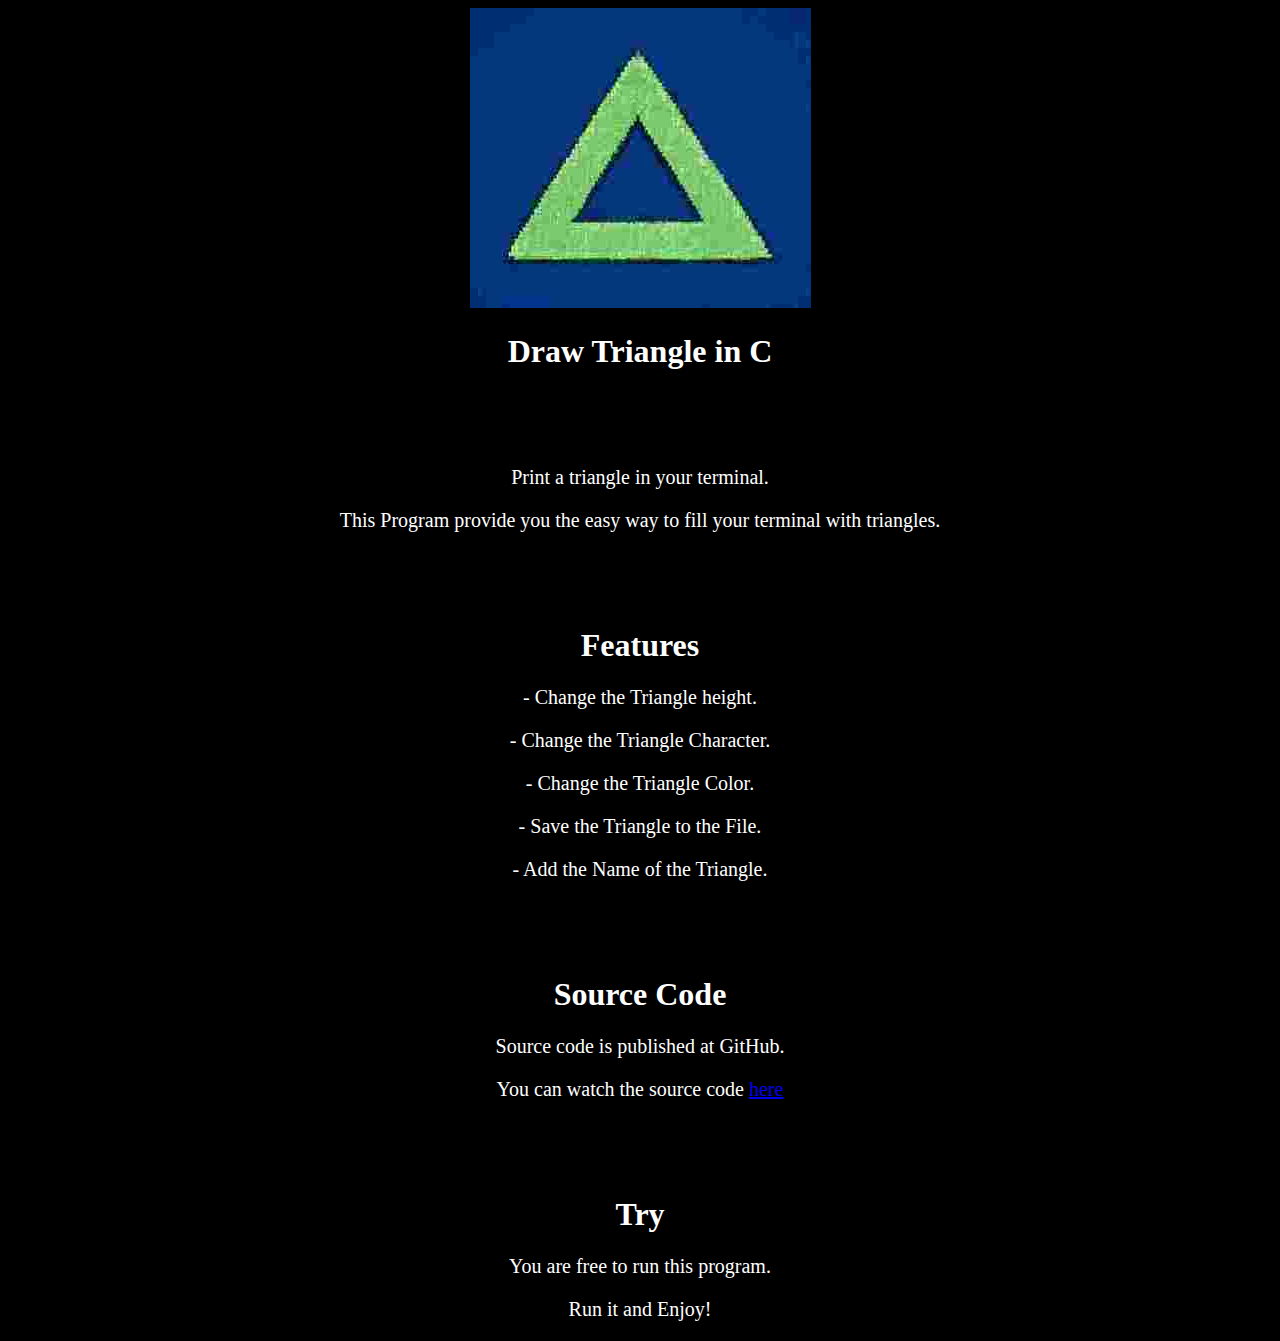
==== docs/index.html @ 276d01eb "0" ====
<!DOCTYPE html>
<html lang="en">
<head><title>Draw Triangle in C</title>
<meta charset="UTF-8">
<meta name="viewport" content="width=device-width, initial-scale=1.0">
<link rel="stylesheet" href="./styles.css"></head>
<body>
<img src="./logo.jpeg">
<br>
<h1>Draw Triangle in C</h1>
<br><br><br>
<p>Print a triangle in your terminal.</p>
<p>This Program provide you the easy way to fill your terminal with triangles.</p>
<br><br><br>
<h1>Features</h1>
<p>- Change the Triangle height.</p>
<p>- Change the Triangle Character.</p>
<p>- Change the Triangle Color.</p>
<p>- Save the Triangle to the File.</p>
<p>- Add the Name of the Triangle.</p>
<br><br><br>
<h1>Source Code</h1>
<p>Source code is published at GitHub.</p>
<p>You can watch the source code <a href="https://github.com/yonwe/Draw-Triangle/">here</a></p>
<br><br><br>
<h1>Try</h1>
<p>You are free to run this program.</p>
<p>Run it and Enjoy!</p>
</body></html>
---- docs/styles.css ----
body{
background-color:black;
color: white;
text-align:center;
}
p{
font-size:20px;
}
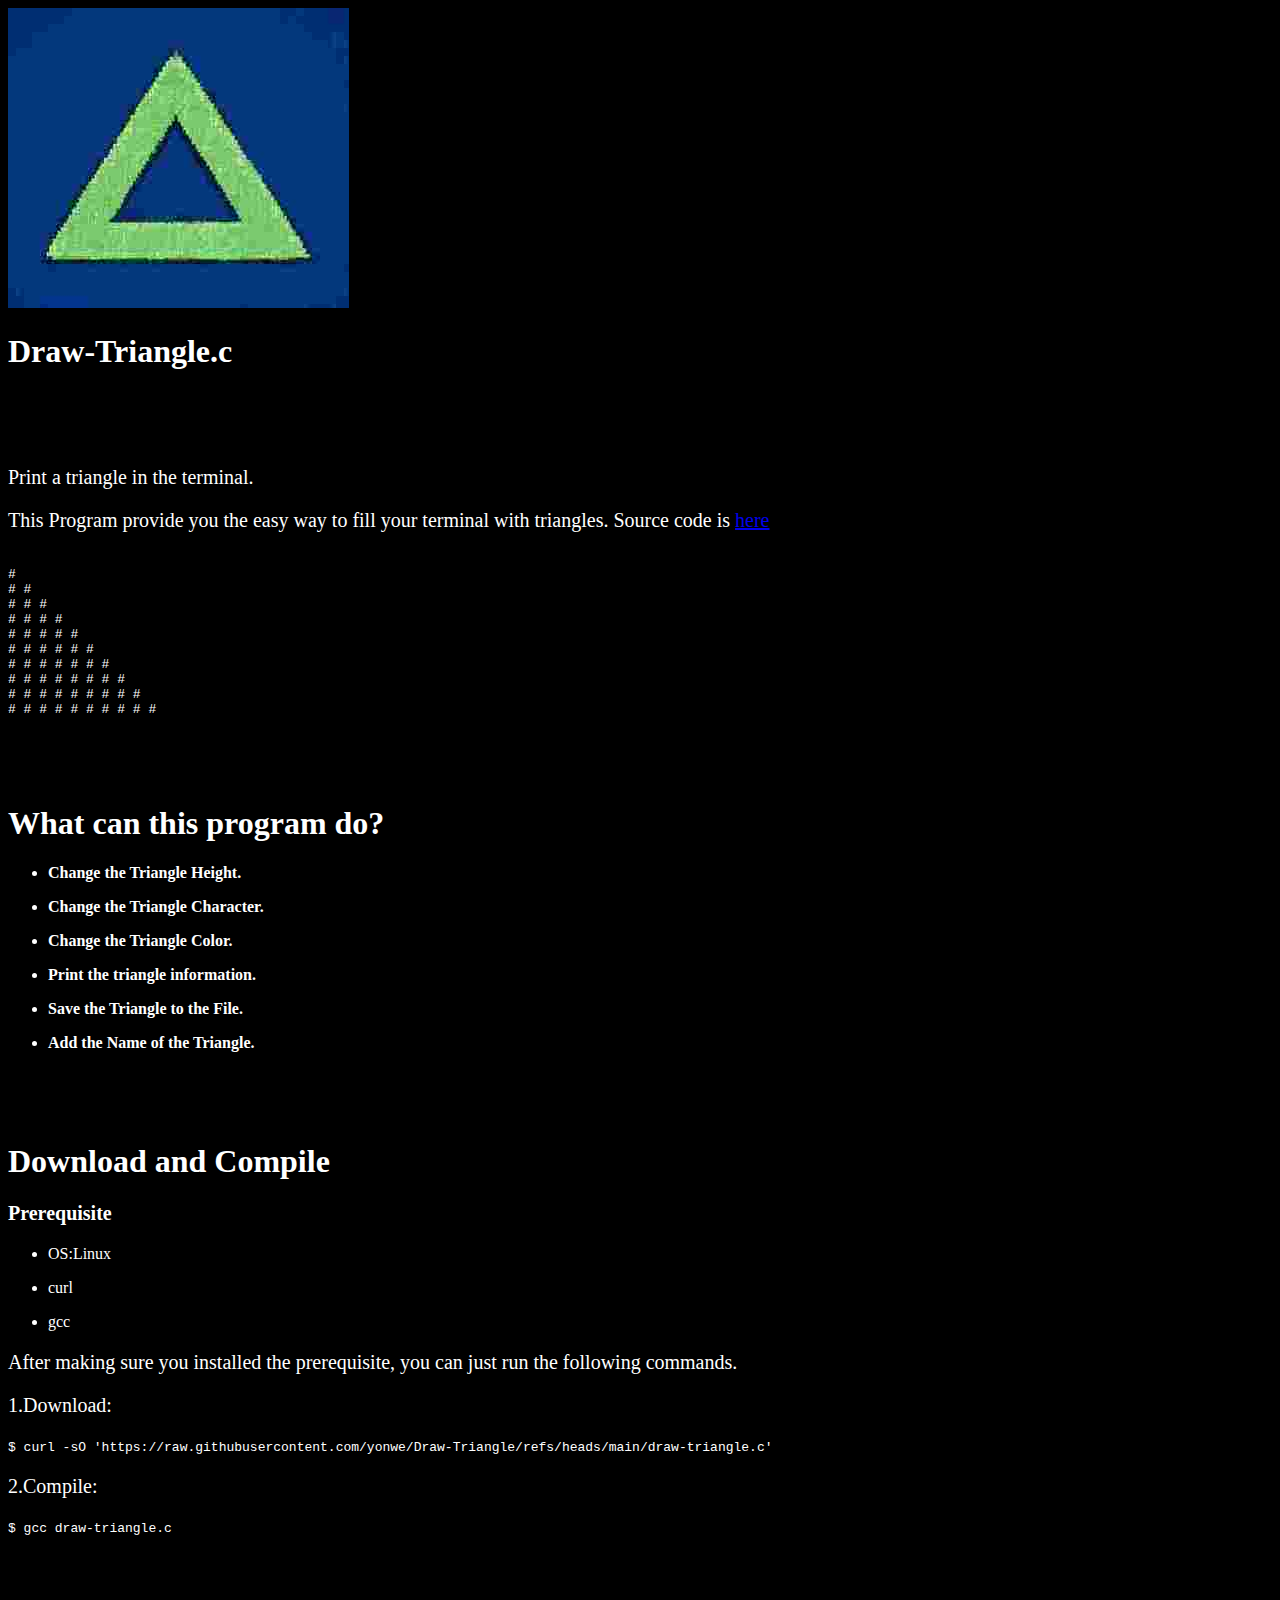
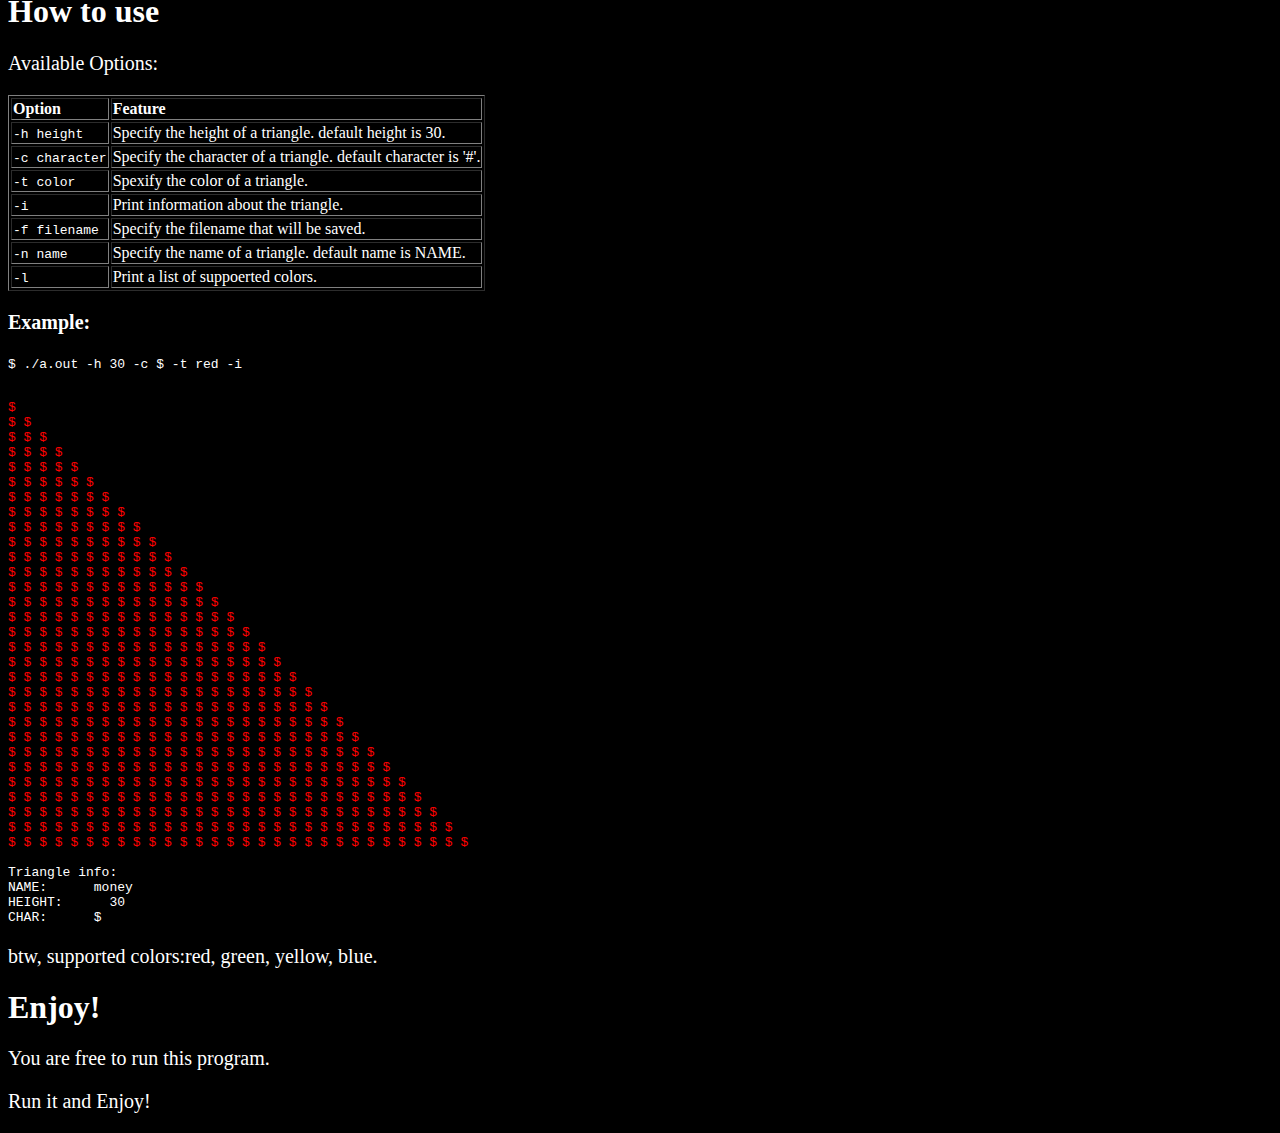
==== commit 8999ae8e: "0" ====
--- a/docs/index.html
+++ b/docs/index.html
@@ -4,26 +4,103 @@
 <meta charset="UTF-8">
 <meta name="viewport" content="width=device-width, initial-scale=1.0">
 <link rel="stylesheet" href="./styles.css"></head>
-<body>
-<img src="./logo.jpeg">
-<br>
-<h1>Draw Triangle in C</h1>
+<body><img src="./logo.jpeg">
+<h1>Draw-Triangle.c</h1>
 <br><br><br>
-<p>Print a triangle in your terminal.</p>
-<p>This Program provide you the easy way to fill your terminal with triangles.</p>
+<p>Print a triangle in the terminal.</p>
+<p>This Program provide you the easy way to fill your terminal with triangles. Source code is <a href="https://github.com/yonwe/Draw-Triangle/">here</a></p>
+<pre><code>
+#
+# #
+# # #
+# # # #
+# # # # #
+# # # # # #
+# # # # # # #
+# # # # # # # #
+# # # # # # # # #
+# # # # # # # # # #
+</code></pre>
 <br><br><br>
-<h1>Features</h1>
-<p>- Change the Triangle height.</p>
-<p>- Change the Triangle Character.</p>
-<p>- Change the Triangle Color.</p>
-<p>- Save the Triangle to the File.</p>
-<p>- Add the Name of the Triangle.</p>
+<h1>What can this program do?</h1>
+<div class="bold">
+<ul><li>Change the Triangle Height.</li></ul>
+<ul><li>Change the Triangle Character.</li></ul>
+<ul><li>Change the Triangle Color.</li></ul>
+<ul><li>Print the triangle information.</li></ul>
+<ul><li>Save the Triangle to the File.</li></ul>
+<ul><li>Add the Name of the Triangle.</li></ul></div>
 <br><br><br>
-<h1>Source Code</h1>
-<p>Source code is published at GitHub.</p>
-<p>You can watch the source code <a href="https://github.com/yonwe/Draw-Triangle/">here</a></p>
+<h1>Download and Compile</h1>
+<div class="bold"><p>Prerequisite</p></div>
+<ul><li>OS:Linux</li></ul>
+<ul><li>curl</li></ul>
+<ul><li>gcc</li></ul>
+<p>After making sure you installed the prerequisite, you can just run the following commands.</p>
+<p>1.Download:</p>
+<code>$ curl -sO 'https://raw.githubusercontent.com/yonwe/Draw-Triangle/refs/heads/main/draw-triangle.c'</code>
+<p>2.Compile:</p>
+<code>$ gcc draw-triangle.c</code>
 <br><br><br>
-<h1>Try</h1>
+<h1>How to use</h1>
+<p>Available Options:</p>
+<table border>
+<tr><td><strong>Option</strong></td><td><strong>Feature</strong></td></tr>
+<tr><td><code>-h height</code></td>
+<td>Specify the height of a triangle. default height is 30.</td></tr>
+<tr><td><code>-c character</code></td>
+<td>Specify the character of a triangle. default character is '#'.</td></tr>
+<tr><td><code>-t color</code></td>
+<td>Spexify the color of a triangle.</td></tr>
+<tr><td><code>-i</code></td>
+<td>Print information about the triangle.</td></tr>
+<tr><td><code>-f filename</code></td>
+<td>Specify the filename that will be saved.</td></tr>
+<tr><td><code>-n name</code></td>
+<td>Specify the name of a triangle. default name is NAME.</td></tr>
+<tr><td><code>-l</code></td>
+<td>Print a list of suppoerted colors.</td></tr>
+</table>
+<div class="bold"><p>Example:</p></div>
+<code>$ ./a.out -h 30 -c $ -t red -i</code>
+<pre><code><div class="red">
+$
+$ $
+$ $ $
+$ $ $ $
+$ $ $ $ $
+$ $ $ $ $ $
+$ $ $ $ $ $ $
+$ $ $ $ $ $ $ $
+$ $ $ $ $ $ $ $ $
+$ $ $ $ $ $ $ $ $ $
+$ $ $ $ $ $ $ $ $ $ $
+$ $ $ $ $ $ $ $ $ $ $ $
+$ $ $ $ $ $ $ $ $ $ $ $ $
+$ $ $ $ $ $ $ $ $ $ $ $ $ $
+$ $ $ $ $ $ $ $ $ $ $ $ $ $ $
+$ $ $ $ $ $ $ $ $ $ $ $ $ $ $ $
+$ $ $ $ $ $ $ $ $ $ $ $ $ $ $ $ $
+$ $ $ $ $ $ $ $ $ $ $ $ $ $ $ $ $ $
+$ $ $ $ $ $ $ $ $ $ $ $ $ $ $ $ $ $ $
+$ $ $ $ $ $ $ $ $ $ $ $ $ $ $ $ $ $ $ $
+$ $ $ $ $ $ $ $ $ $ $ $ $ $ $ $ $ $ $ $ $
+$ $ $ $ $ $ $ $ $ $ $ $ $ $ $ $ $ $ $ $ $ $
+$ $ $ $ $ $ $ $ $ $ $ $ $ $ $ $ $ $ $ $ $ $ $
+$ $ $ $ $ $ $ $ $ $ $ $ $ $ $ $ $ $ $ $ $ $ $ $
+$ $ $ $ $ $ $ $ $ $ $ $ $ $ $ $ $ $ $ $ $ $ $ $ $
+$ $ $ $ $ $ $ $ $ $ $ $ $ $ $ $ $ $ $ $ $ $ $ $ $ $
+$ $ $ $ $ $ $ $ $ $ $ $ $ $ $ $ $ $ $ $ $ $ $ $ $ $ $
+$ $ $ $ $ $ $ $ $ $ $ $ $ $ $ $ $ $ $ $ $ $ $ $ $ $ $ $
+$ $ $ $ $ $ $ $ $ $ $ $ $ $ $ $ $ $ $ $ $ $ $ $ $ $ $ $ $
+$ $ $ $ $ $ $ $ $ $ $ $ $ $ $ $ $ $ $ $ $ $ $ $ $ $ $ $ $ $</div>
+Triangle info:
+NAME:      money
+HEIGHT:      30
+CHAR:      $
+</code></pre>
+<p>btw, supported colors:red, green, yellow, blue.</p>
+<h1>Enjoy!</h1>
 <p>You are free to run this program.</p>
 <p>Run it and Enjoy!</p>
 </body></html>
--- a/docs/styles.css
+++ b/docs/styles.css
@@ -1,8 +1,17 @@
 body{
 background-color:black;
 color: white;
+text-align:left;
+}
+.centering{
 text-align:center;
 }
 p{
 font-size:20px;
 }
+.bold{
+font-weight:bold;
+}
+.red{
+color:red
+}
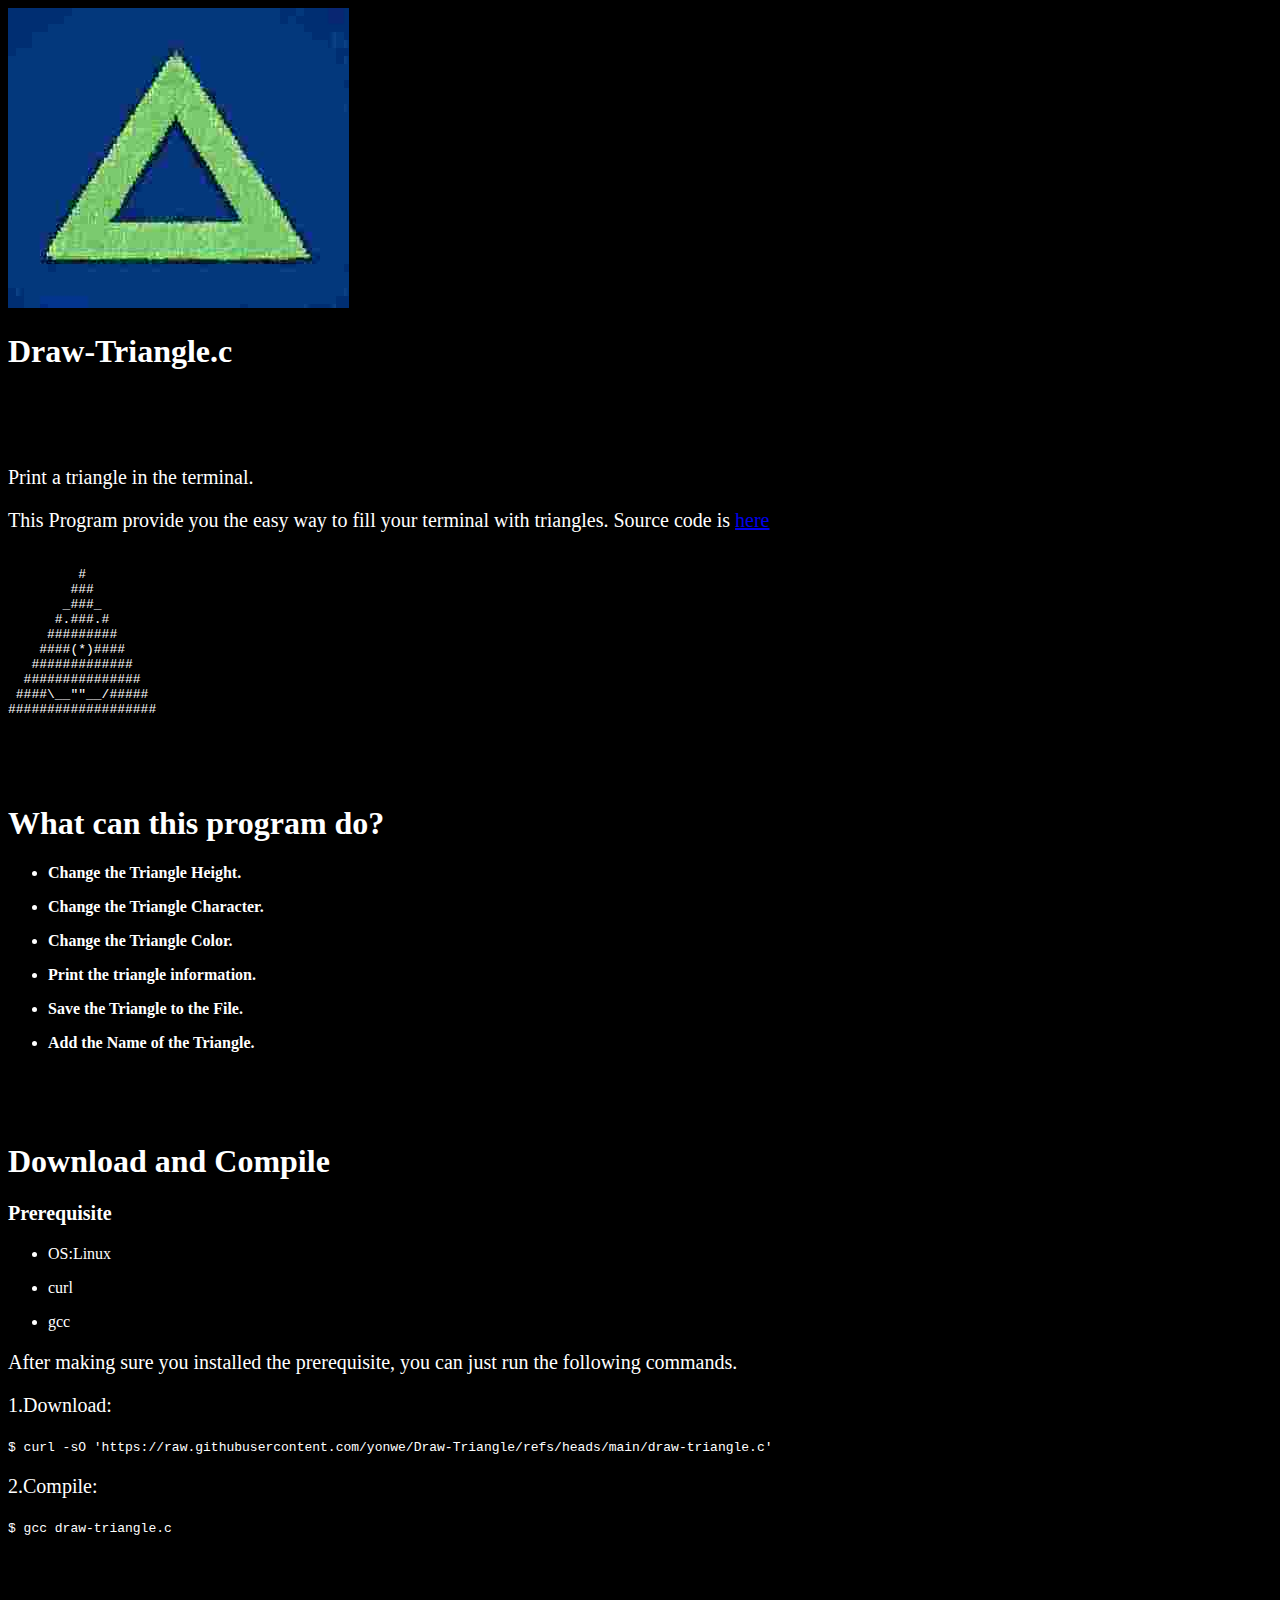
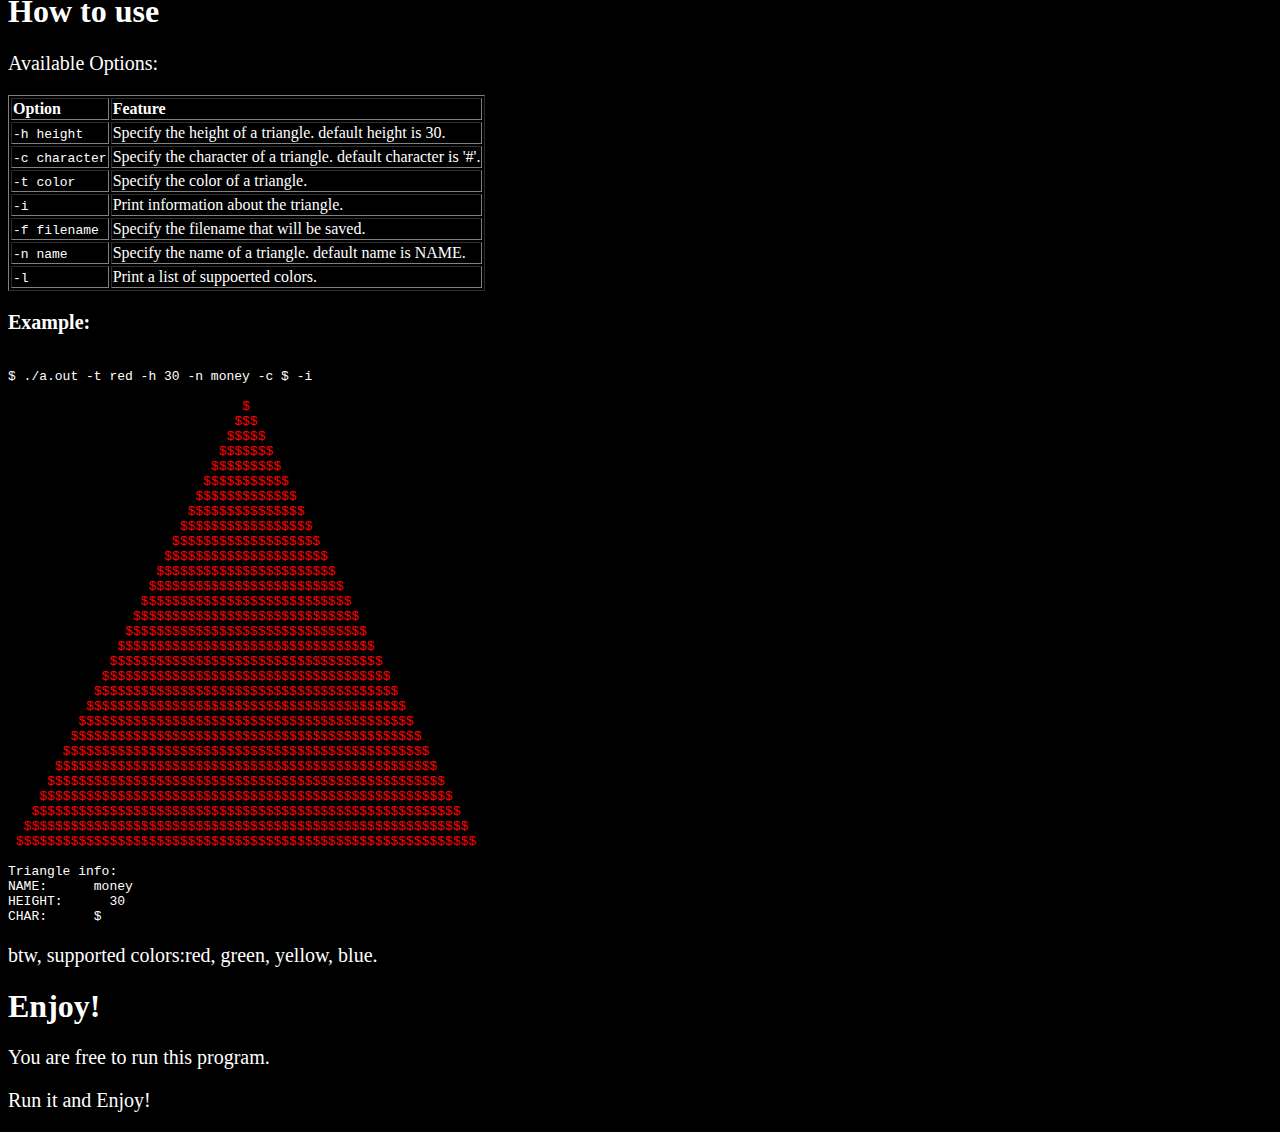
==== commit a73a6f2b: "0" ====
--- a/docs/index.html
+++ b/docs/index.html
@@ -10,16 +10,16 @@
 <p>Print a triangle in the terminal.</p>
 <p>This Program provide you the easy way to fill your terminal with triangles. Source code is <a href="https://github.com/yonwe/Draw-Triangle/">here</a></p>
 <pre><code>
-#
-# #
-# # #
-# # # #
-# # # # #
-# # # # # #
-# # # # # # #
-# # # # # # # #
-# # # # # # # # #
-# # # # # # # # # #
+         #
+	###
+       _###_
+      #.###.#
+     #########
+    ####(*)####
+   #############
+  ###############
+ ####\__""__/#####
+###################
 </code></pre>
 <br><br><br>
 <h1>What can this program do?</h1>
@@ -51,7 +51,7 @@
 <tr><td><code>-c character</code></td>
 <td>Specify the character of a triangle. default character is '#'.</td></tr>
 <tr><td><code>-t color</code></td>
-<td>Spexify the color of a triangle.</td></tr>
+<td>Specify the color of a triangle.</td></tr>
 <tr><td><code>-i</code></td>
 <td>Print information about the triangle.</td></tr>
 <tr><td><code>-f filename</code></td>
@@ -62,38 +62,38 @@
 <td>Print a list of suppoerted colors.</td></tr>
 </table>
 <div class="bold"><p>Example:</p></div>
-<code>$ ./a.out -h 30 -c $ -t red -i</code>
-<pre><code><div class="red">
-$
-$ $
-$ $ $
-$ $ $ $
-$ $ $ $ $
-$ $ $ $ $ $
-$ $ $ $ $ $ $
-$ $ $ $ $ $ $ $
-$ $ $ $ $ $ $ $ $
-$ $ $ $ $ $ $ $ $ $
-$ $ $ $ $ $ $ $ $ $ $
-$ $ $ $ $ $ $ $ $ $ $ $
-$ $ $ $ $ $ $ $ $ $ $ $ $
-$ $ $ $ $ $ $ $ $ $ $ $ $ $
-$ $ $ $ $ $ $ $ $ $ $ $ $ $ $
-$ $ $ $ $ $ $ $ $ $ $ $ $ $ $ $
-$ $ $ $ $ $ $ $ $ $ $ $ $ $ $ $ $
-$ $ $ $ $ $ $ $ $ $ $ $ $ $ $ $ $ $
-$ $ $ $ $ $ $ $ $ $ $ $ $ $ $ $ $ $ $
-$ $ $ $ $ $ $ $ $ $ $ $ $ $ $ $ $ $ $ $
-$ $ $ $ $ $ $ $ $ $ $ $ $ $ $ $ $ $ $ $ $
-$ $ $ $ $ $ $ $ $ $ $ $ $ $ $ $ $ $ $ $ $ $
-$ $ $ $ $ $ $ $ $ $ $ $ $ $ $ $ $ $ $ $ $ $ $
-$ $ $ $ $ $ $ $ $ $ $ $ $ $ $ $ $ $ $ $ $ $ $ $
-$ $ $ $ $ $ $ $ $ $ $ $ $ $ $ $ $ $ $ $ $ $ $ $ $
-$ $ $ $ $ $ $ $ $ $ $ $ $ $ $ $ $ $ $ $ $ $ $ $ $ $
-$ $ $ $ $ $ $ $ $ $ $ $ $ $ $ $ $ $ $ $ $ $ $ $ $ $ $
-$ $ $ $ $ $ $ $ $ $ $ $ $ $ $ $ $ $ $ $ $ $ $ $ $ $ $ $
-$ $ $ $ $ $ $ $ $ $ $ $ $ $ $ $ $ $ $ $ $ $ $ $ $ $ $ $ $
-$ $ $ $ $ $ $ $ $ $ $ $ $ $ $ $ $ $ $ $ $ $ $ $ $ $ $ $ $ $</div>
+<pre><code>
+$ ./a.out -t red -h 30 -n money -c $ -i<div class="red">
+                              $
+                             $$$
+                            $$$$$
+                           $$$$$$$
+                          $$$$$$$$$
+                         $$$$$$$$$$$
+                        $$$$$$$$$$$$$
+                       $$$$$$$$$$$$$$$
+                      $$$$$$$$$$$$$$$$$
+                     $$$$$$$$$$$$$$$$$$$
+                    $$$$$$$$$$$$$$$$$$$$$
+                   $$$$$$$$$$$$$$$$$$$$$$$
+                  $$$$$$$$$$$$$$$$$$$$$$$$$
+                 $$$$$$$$$$$$$$$$$$$$$$$$$$$
+                $$$$$$$$$$$$$$$$$$$$$$$$$$$$$
+               $$$$$$$$$$$$$$$$$$$$$$$$$$$$$$$
+              $$$$$$$$$$$$$$$$$$$$$$$$$$$$$$$$$
+             $$$$$$$$$$$$$$$$$$$$$$$$$$$$$$$$$$$
+            $$$$$$$$$$$$$$$$$$$$$$$$$$$$$$$$$$$$$
+           $$$$$$$$$$$$$$$$$$$$$$$$$$$$$$$$$$$$$$$
+          $$$$$$$$$$$$$$$$$$$$$$$$$$$$$$$$$$$$$$$$$
+         $$$$$$$$$$$$$$$$$$$$$$$$$$$$$$$$$$$$$$$$$$$
+        $$$$$$$$$$$$$$$$$$$$$$$$$$$$$$$$$$$$$$$$$$$$$
+       $$$$$$$$$$$$$$$$$$$$$$$$$$$$$$$$$$$$$$$$$$$$$$$
+      $$$$$$$$$$$$$$$$$$$$$$$$$$$$$$$$$$$$$$$$$$$$$$$$$
+     $$$$$$$$$$$$$$$$$$$$$$$$$$$$$$$$$$$$$$$$$$$$$$$$$$$
+    $$$$$$$$$$$$$$$$$$$$$$$$$$$$$$$$$$$$$$$$$$$$$$$$$$$$$
+   $$$$$$$$$$$$$$$$$$$$$$$$$$$$$$$$$$$$$$$$$$$$$$$$$$$$$$$
+  $$$$$$$$$$$$$$$$$$$$$$$$$$$$$$$$$$$$$$$$$$$$$$$$$$$$$$$$$
+ $$$$$$$$$$$$$$$$$$$$$$$$$$$$$$$$$$$$$$$$$$$$$$$$$$$$$$$$$$$</div>
 Triangle info:
 NAME:      money
 HEIGHT:      30
--- a/docs/styles.css
+++ b/docs/styles.css
@@ -1,10 +1,6 @@
 body{
 background-color:black;
 color: white;
-text-align:left;
-}
-.centering{
-text-align:center;
 }
 p{
 font-size:20px;
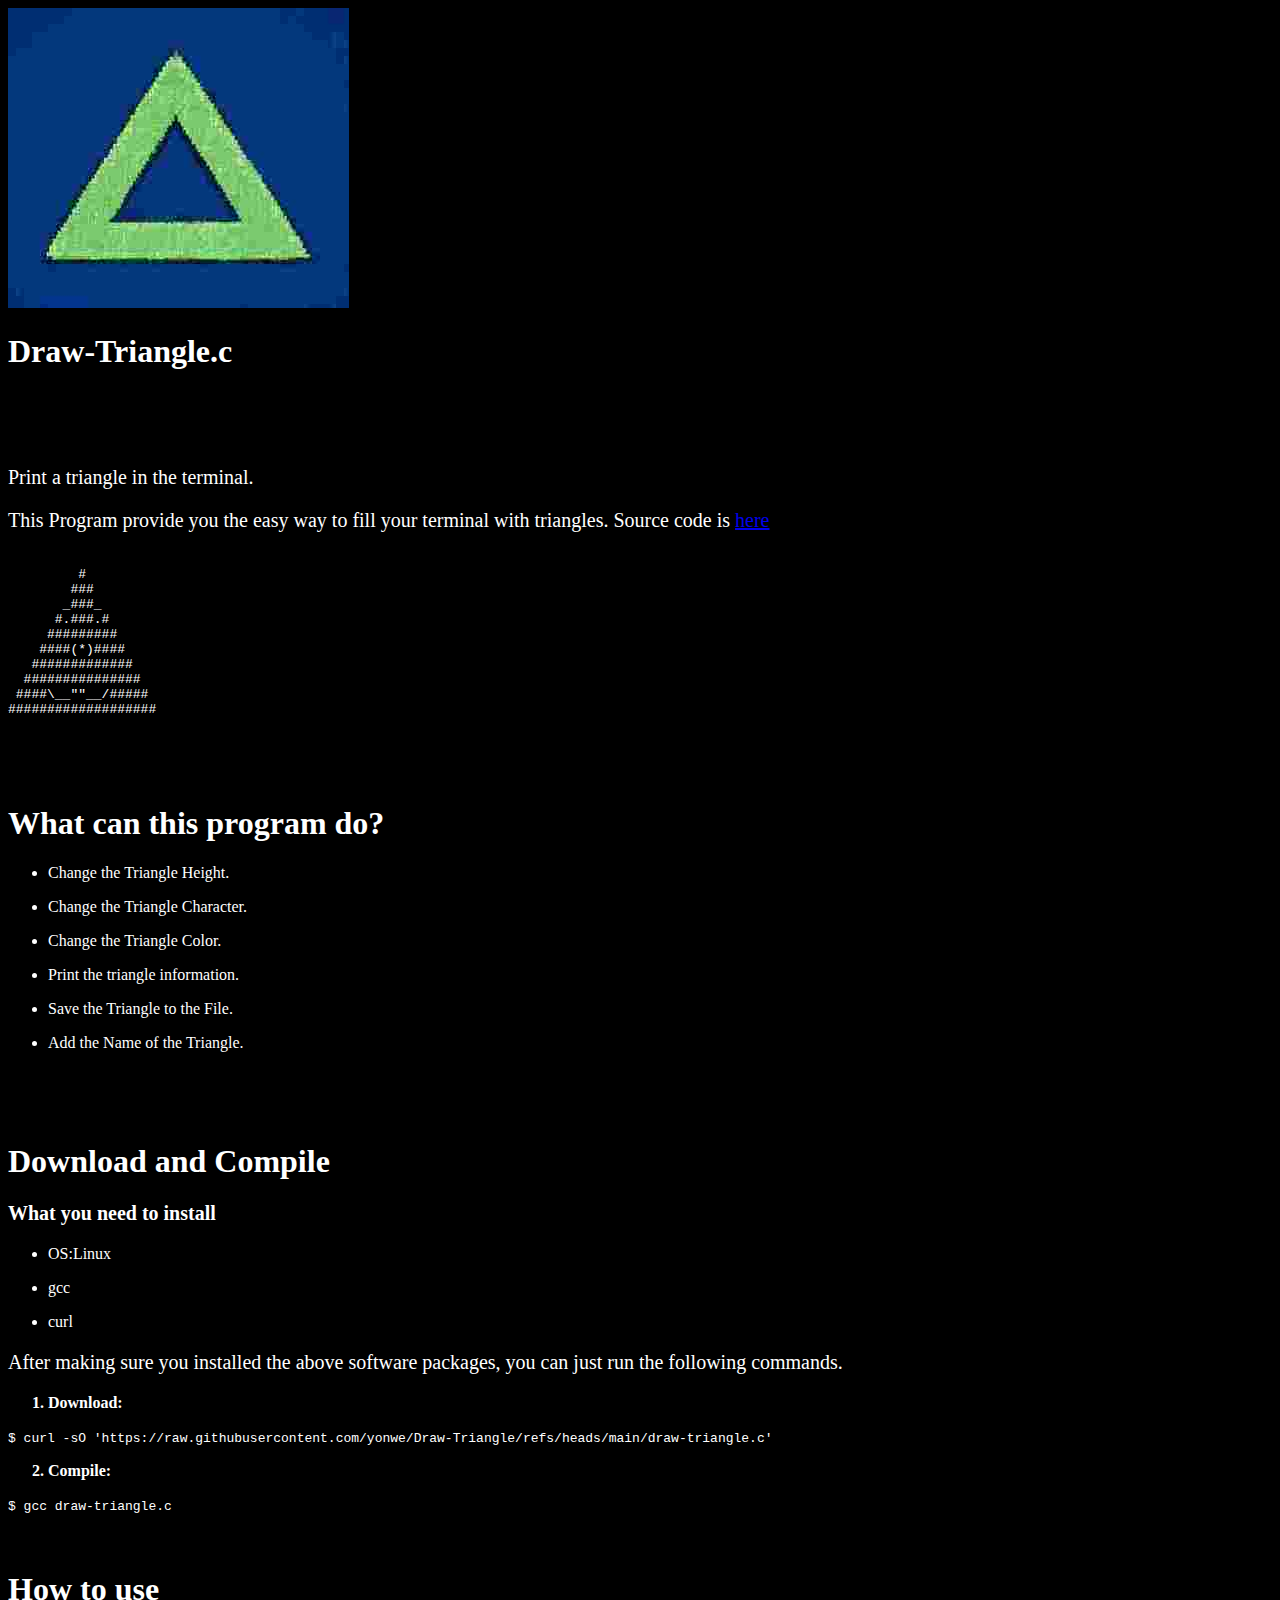
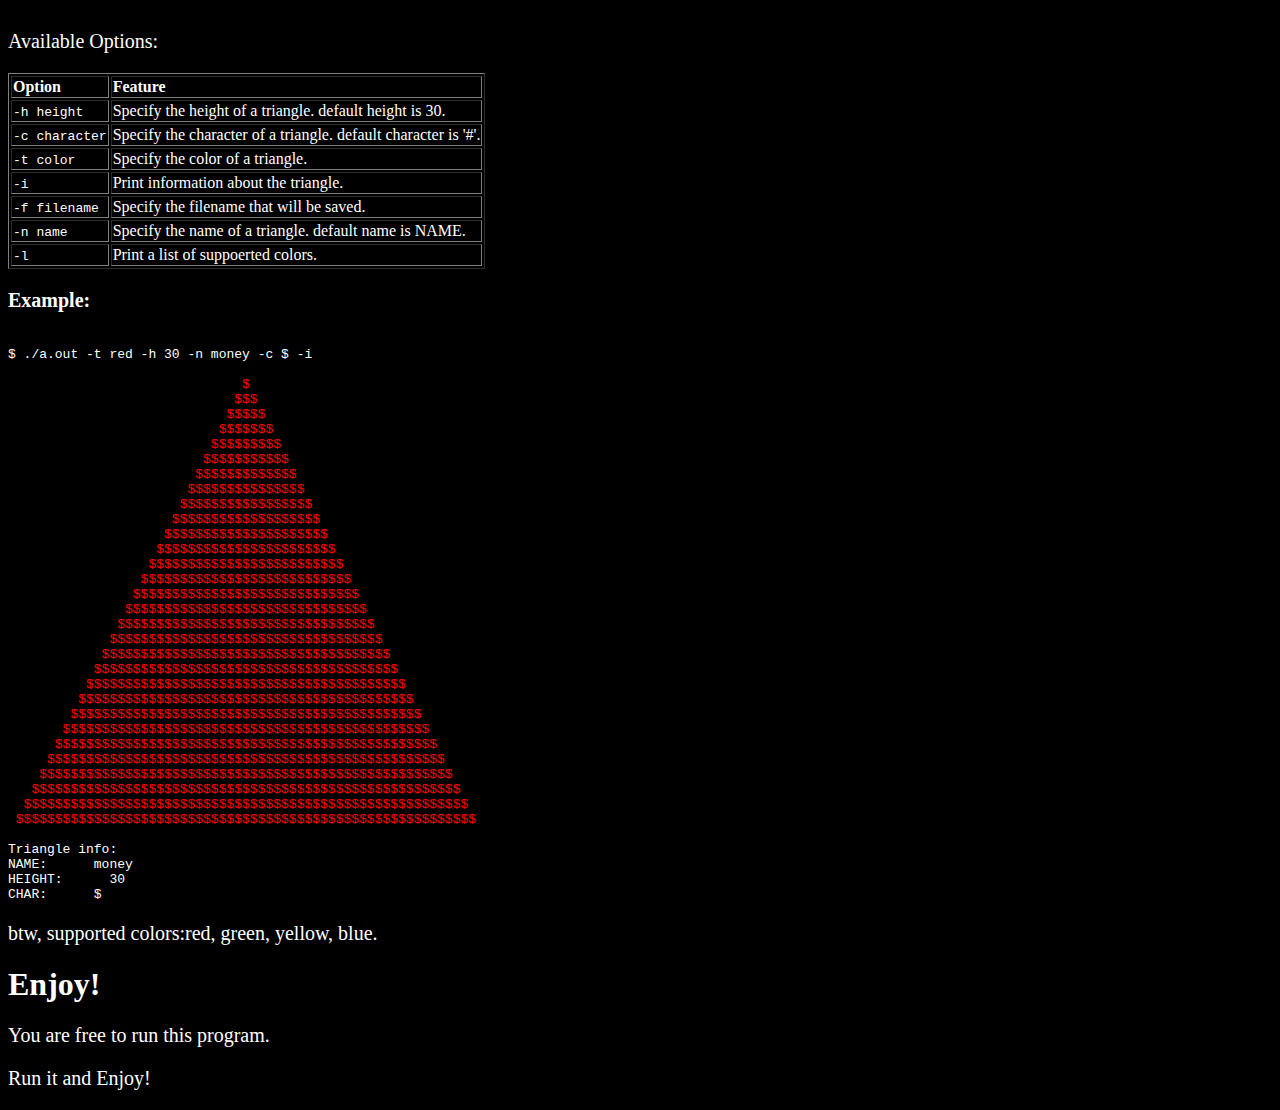
==== commit 9903f2e1: "0" ====
--- a/docs/index.html
+++ b/docs/index.html
@@ -23,23 +23,22 @@
 </code></pre>
 <br><br><br>
 <h1>What can this program do?</h1>
-<div class="bold">
 <ul><li>Change the Triangle Height.</li></ul>
 <ul><li>Change the Triangle Character.</li></ul>
 <ul><li>Change the Triangle Color.</li></ul>
 <ul><li>Print the triangle information.</li></ul>
 <ul><li>Save the Triangle to the File.</li></ul>
-<ul><li>Add the Name of the Triangle.</li></ul></div>
+<ul><li>Add the Name of the Triangle.</li></ul>
 <br><br><br>
 <h1>Download and Compile</h1>
-<div class="bold"><p>Prerequisite</p></div>
+<strong><p>What you need to install</p></strong>
 <ul><li>OS:Linux</li></ul>
+<ul><li>gcc</li></ul>
 <ul><li>curl</li></ul>
-<ul><li>gcc</li></ul>
-<p>After making sure you installed the prerequisite, you can just run the following commands.</p>
-<p>1.Download:</p>
+<p>After making sure you installed the above software packages, you can just run the following commands.</p>
+<strong><ol><li>Download:</li></ol></strong>
 <code>$ curl -sO 'https://raw.githubusercontent.com/yonwe/Draw-Triangle/refs/heads/main/draw-triangle.c'</code>
-<p>2.Compile:</p>
+<strong><ol start=2><li>Compile:</li></ol></strong>
 <code>$ gcc draw-triangle.c</code>
 <br><br><br>
 <h1>How to use</h1>
@@ -61,7 +60,7 @@
 <tr><td><code>-l</code></td>
 <td>Print a list of suppoerted colors.</td></tr>
 </table>
-<div class="bold"><p>Example:</p></div>
+<strong><p>Example:</p></strong>
 <pre><code>
 $ ./a.out -t red -h 30 -n money -c $ -i<div class="red">
                               $
--- a/docs/styles.css
+++ b/docs/styles.css
@@ -5,9 +5,6 @@
 p{
 font-size:20px;
 }
-.bold{
-font-weight:bold;
-}
 .red{
 color:red
 }
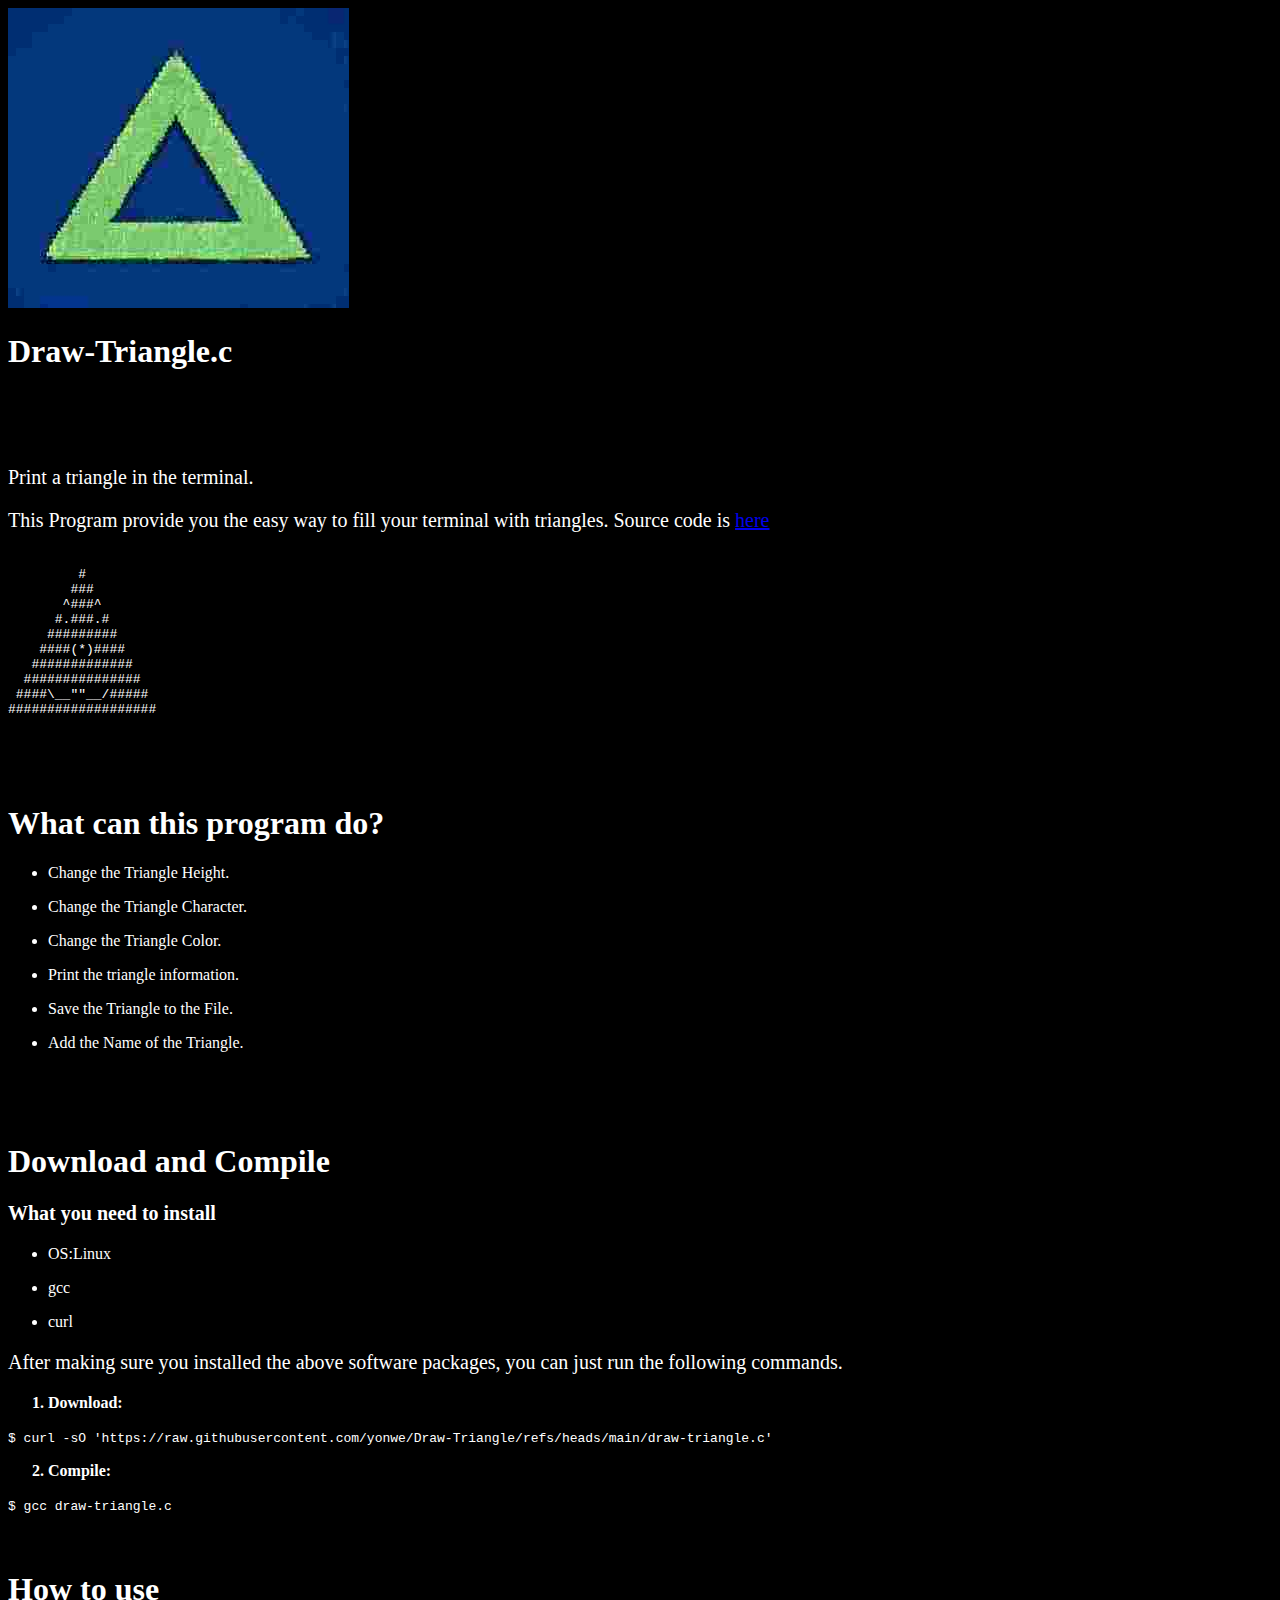
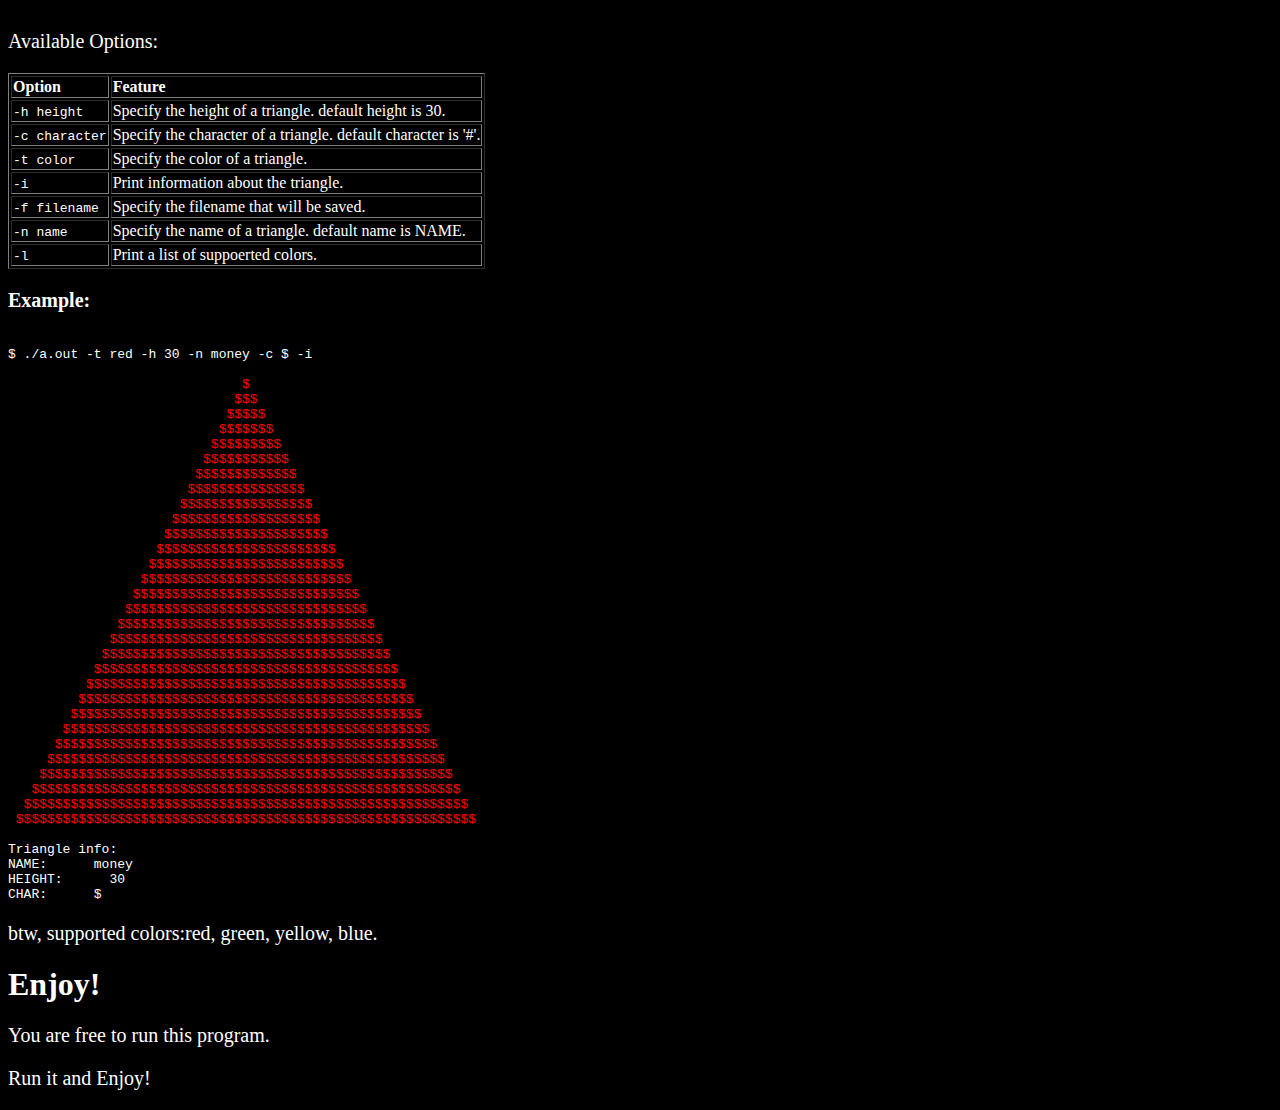
==== commit 155974b6: "0" ====
--- a/docs/index.html
+++ b/docs/index.html
@@ -12,7 +12,7 @@
 <pre><code>
          #
 	###
-       _###_
+       ^###^
       #.###.#
      #########
     ####(*)####
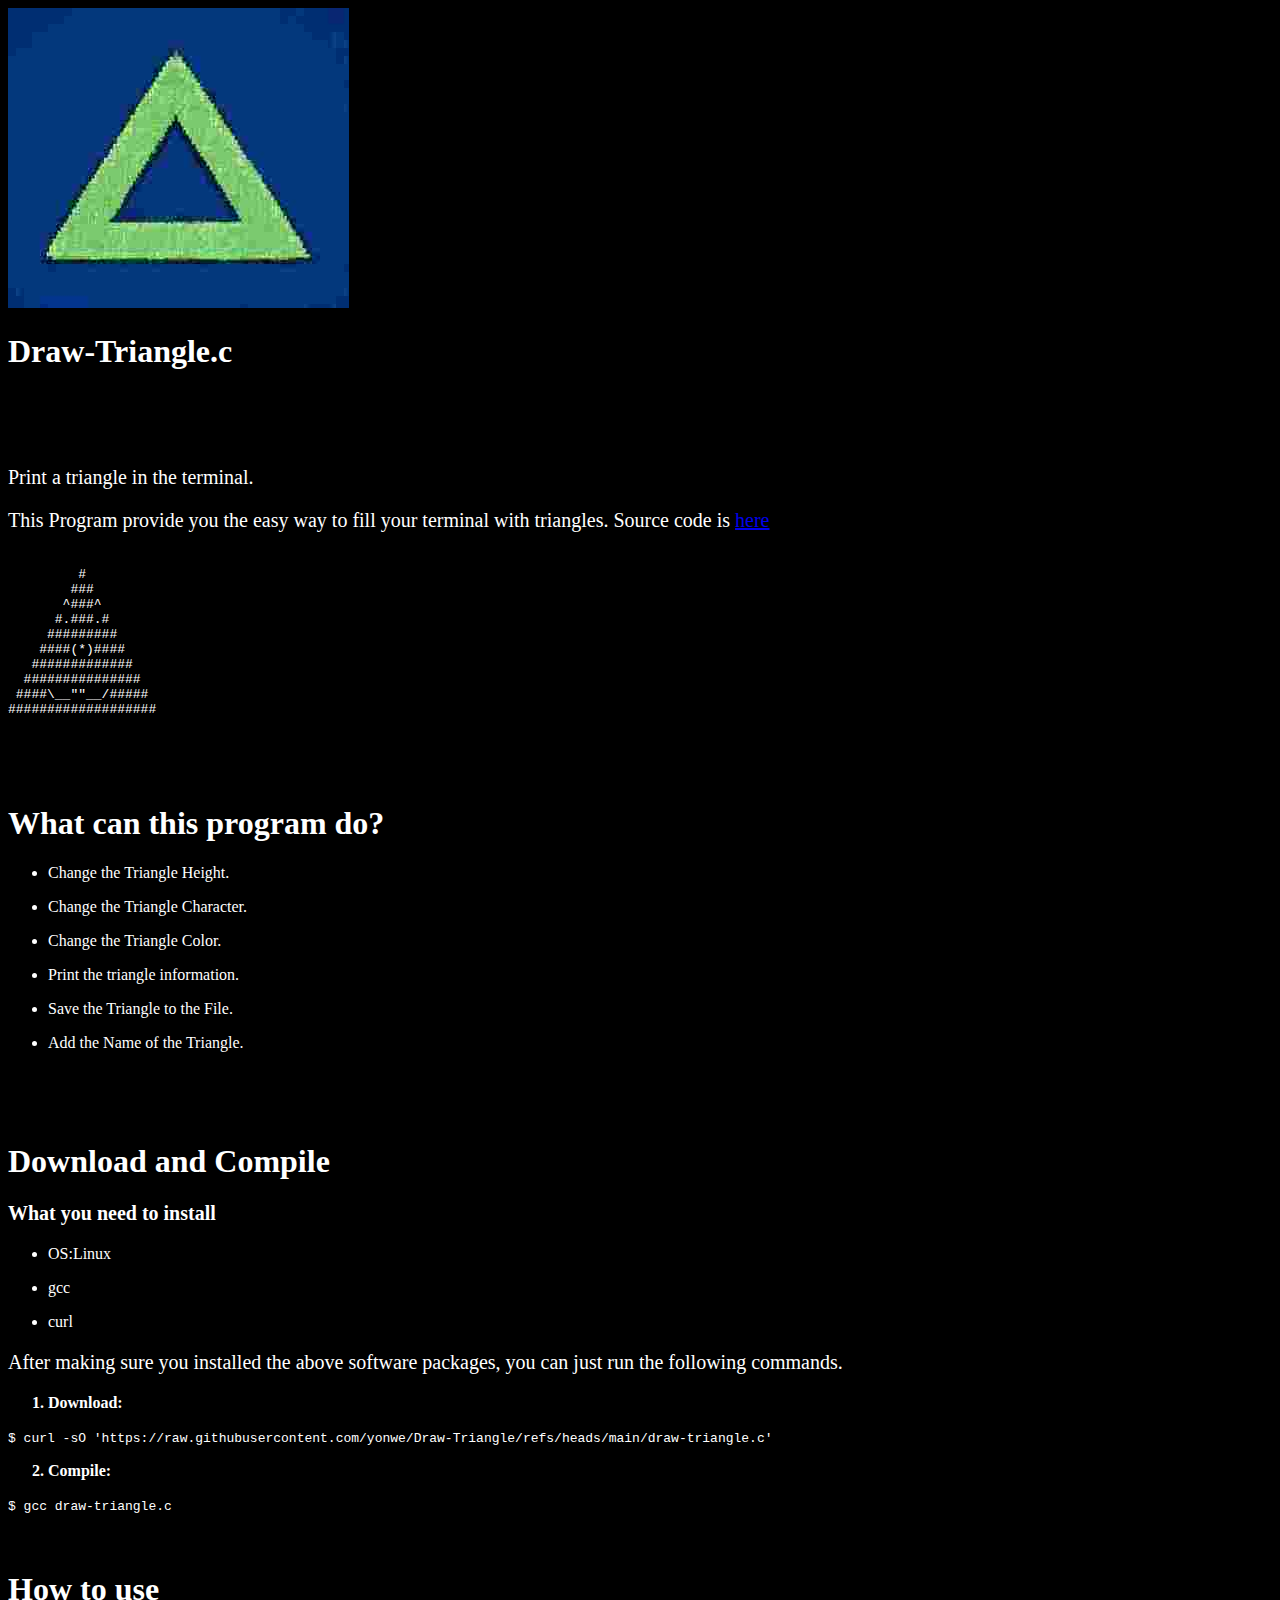
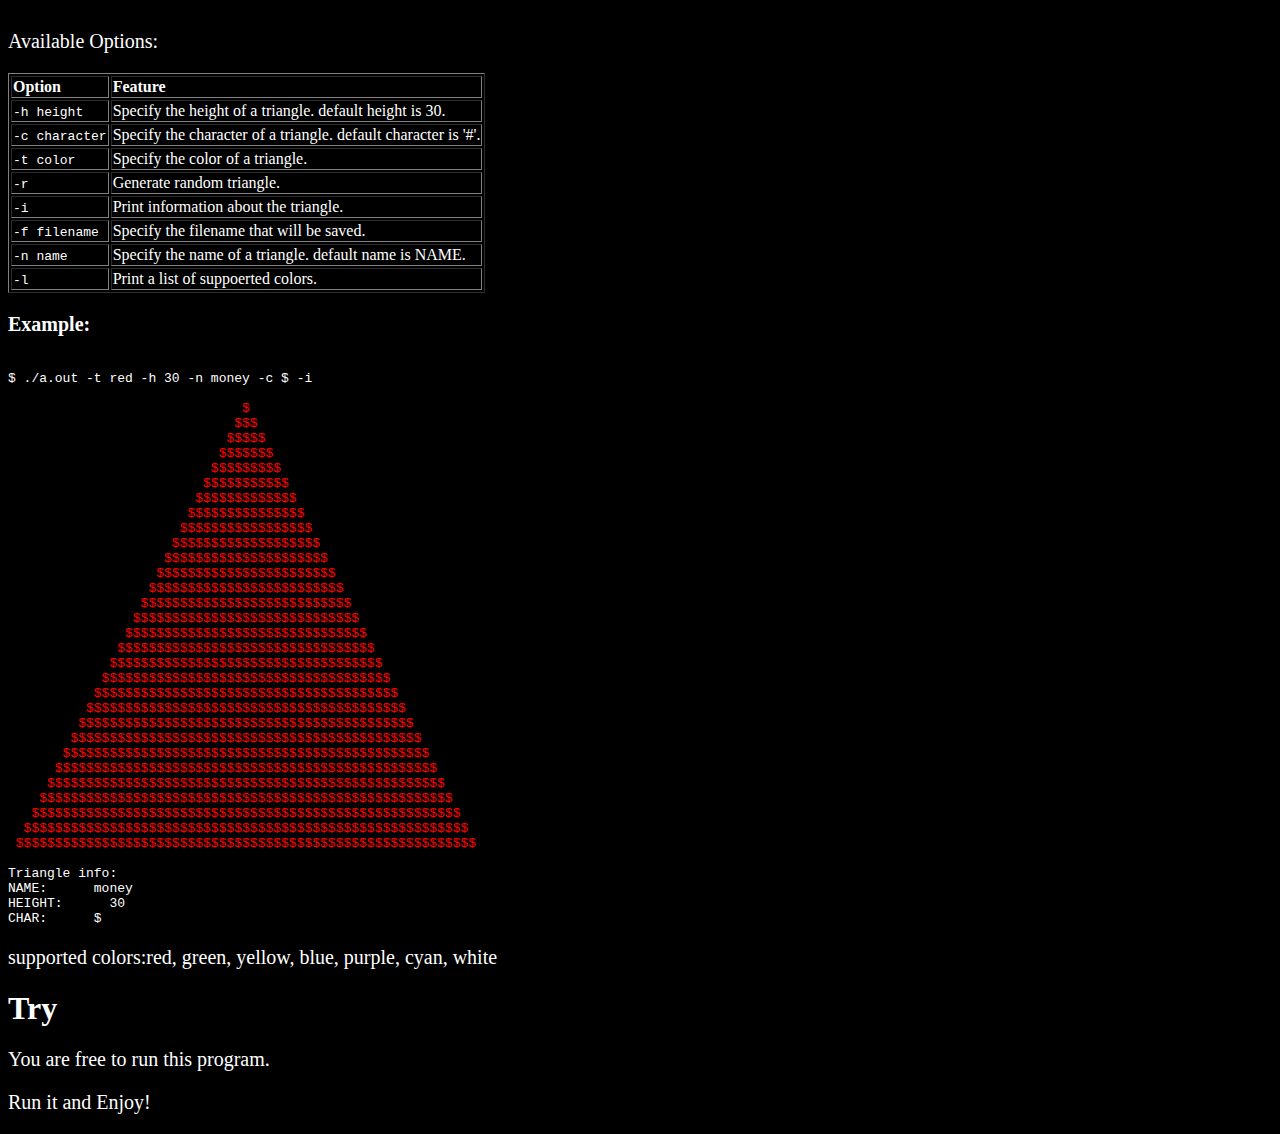
==== commit cd15cb50: "0" ====
--- a/docs/index.html
+++ b/docs/index.html
@@ -51,6 +51,8 @@
 <td>Specify the character of a triangle. default character is '#'.</td></tr>
 <tr><td><code>-t color</code></td>
 <td>Specify the color of a triangle.</td></tr>
+<tr><td><code>-r</code></td>
+<td>Generate random triangle.</td></tr>
 <tr><td><code>-i</code></td>
 <td>Print information about the triangle.</td></tr>
 <tr><td><code>-f filename</code></td>
@@ -98,8 +100,8 @@
 HEIGHT:      30
 CHAR:      $
 </code></pre>
-<p>btw, supported colors:red, green, yellow, blue.</p>
-<h1>Enjoy!</h1>
+<p>supported colors:red, green, yellow, blue, purple, cyan, white</p>
+<h1>Try</h1>
 <p>You are free to run this program.</p>
 <p>Run it and Enjoy!</p>
 </body></html>
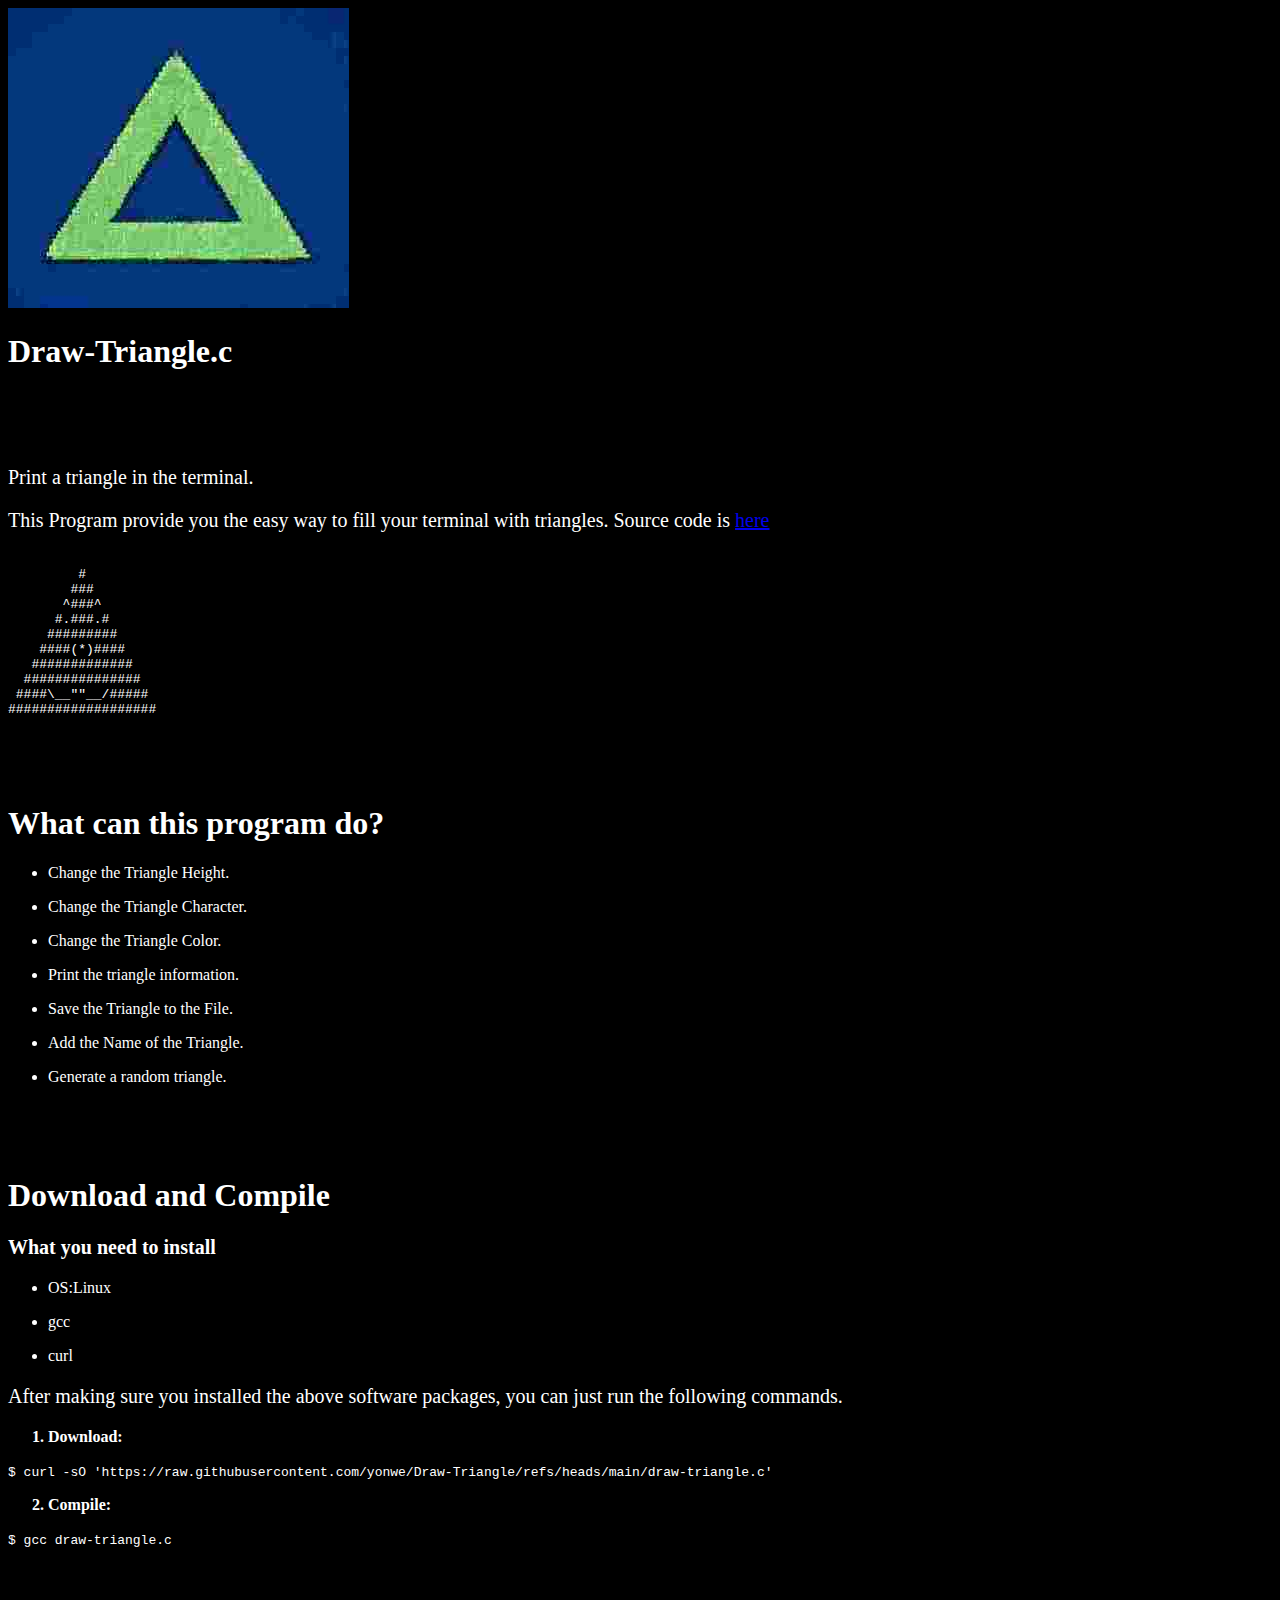
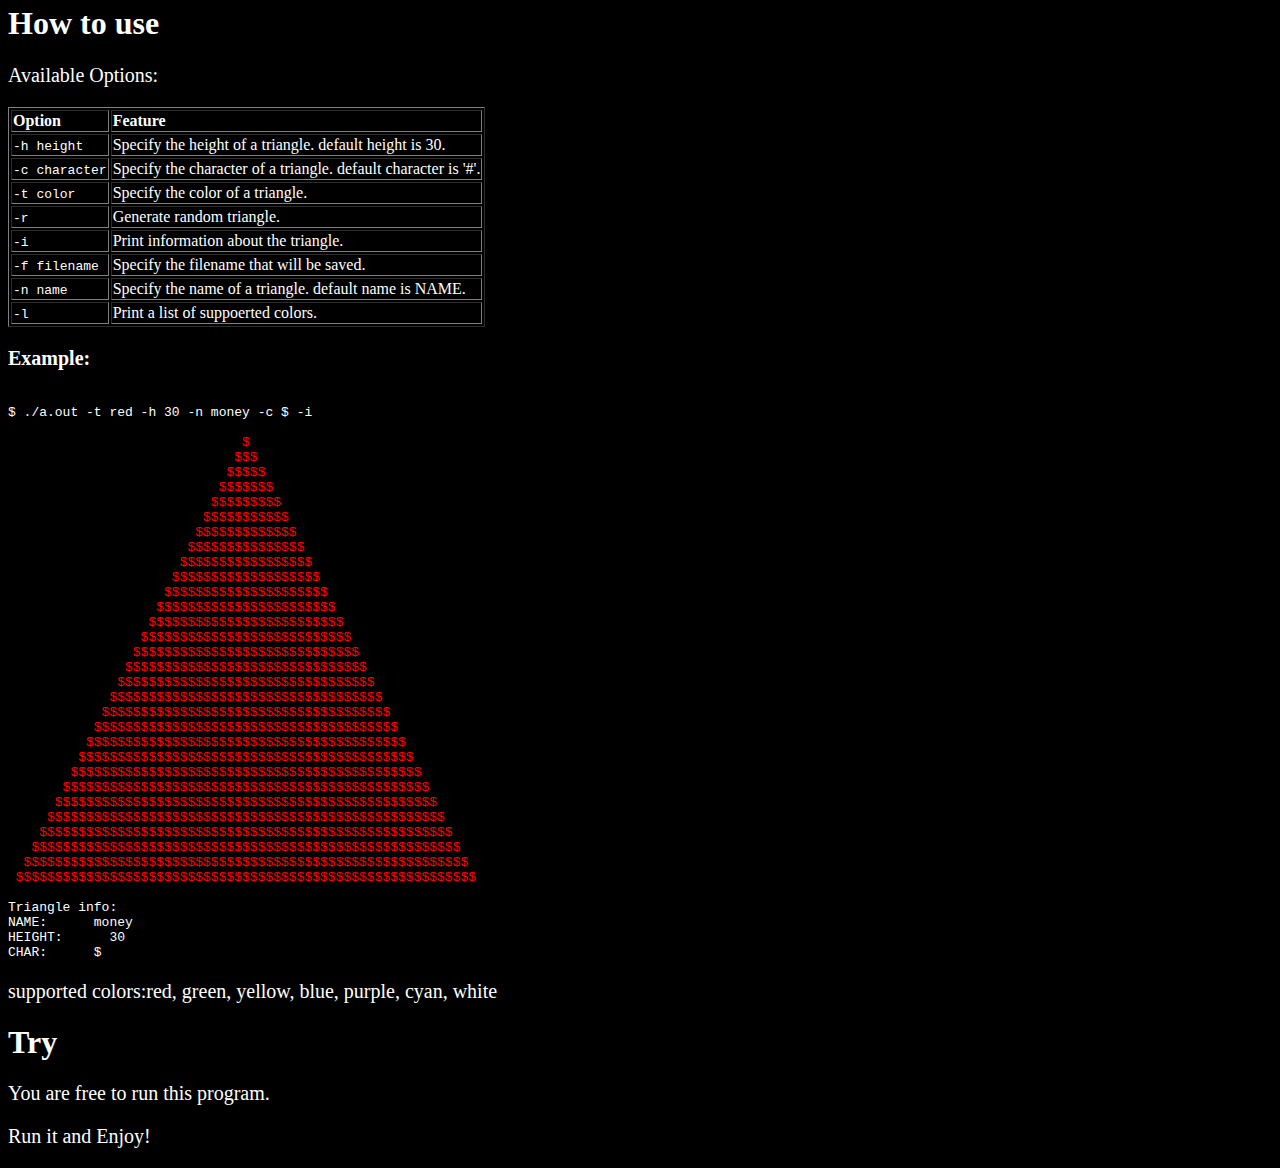
==== commit 56602313: "0" ====
--- a/docs/index.html
+++ b/docs/index.html
@@ -29,6 +29,7 @@
 <ul><li>Print the triangle information.</li></ul>
 <ul><li>Save the Triangle to the File.</li></ul>
 <ul><li>Add the Name of the Triangle.</li></ul>
+<ul><li>Generate a random triangle.</li></ul>
 <br><br><br>
 <h1>Download and Compile</h1>
 <strong><p>What you need to install</p></strong>
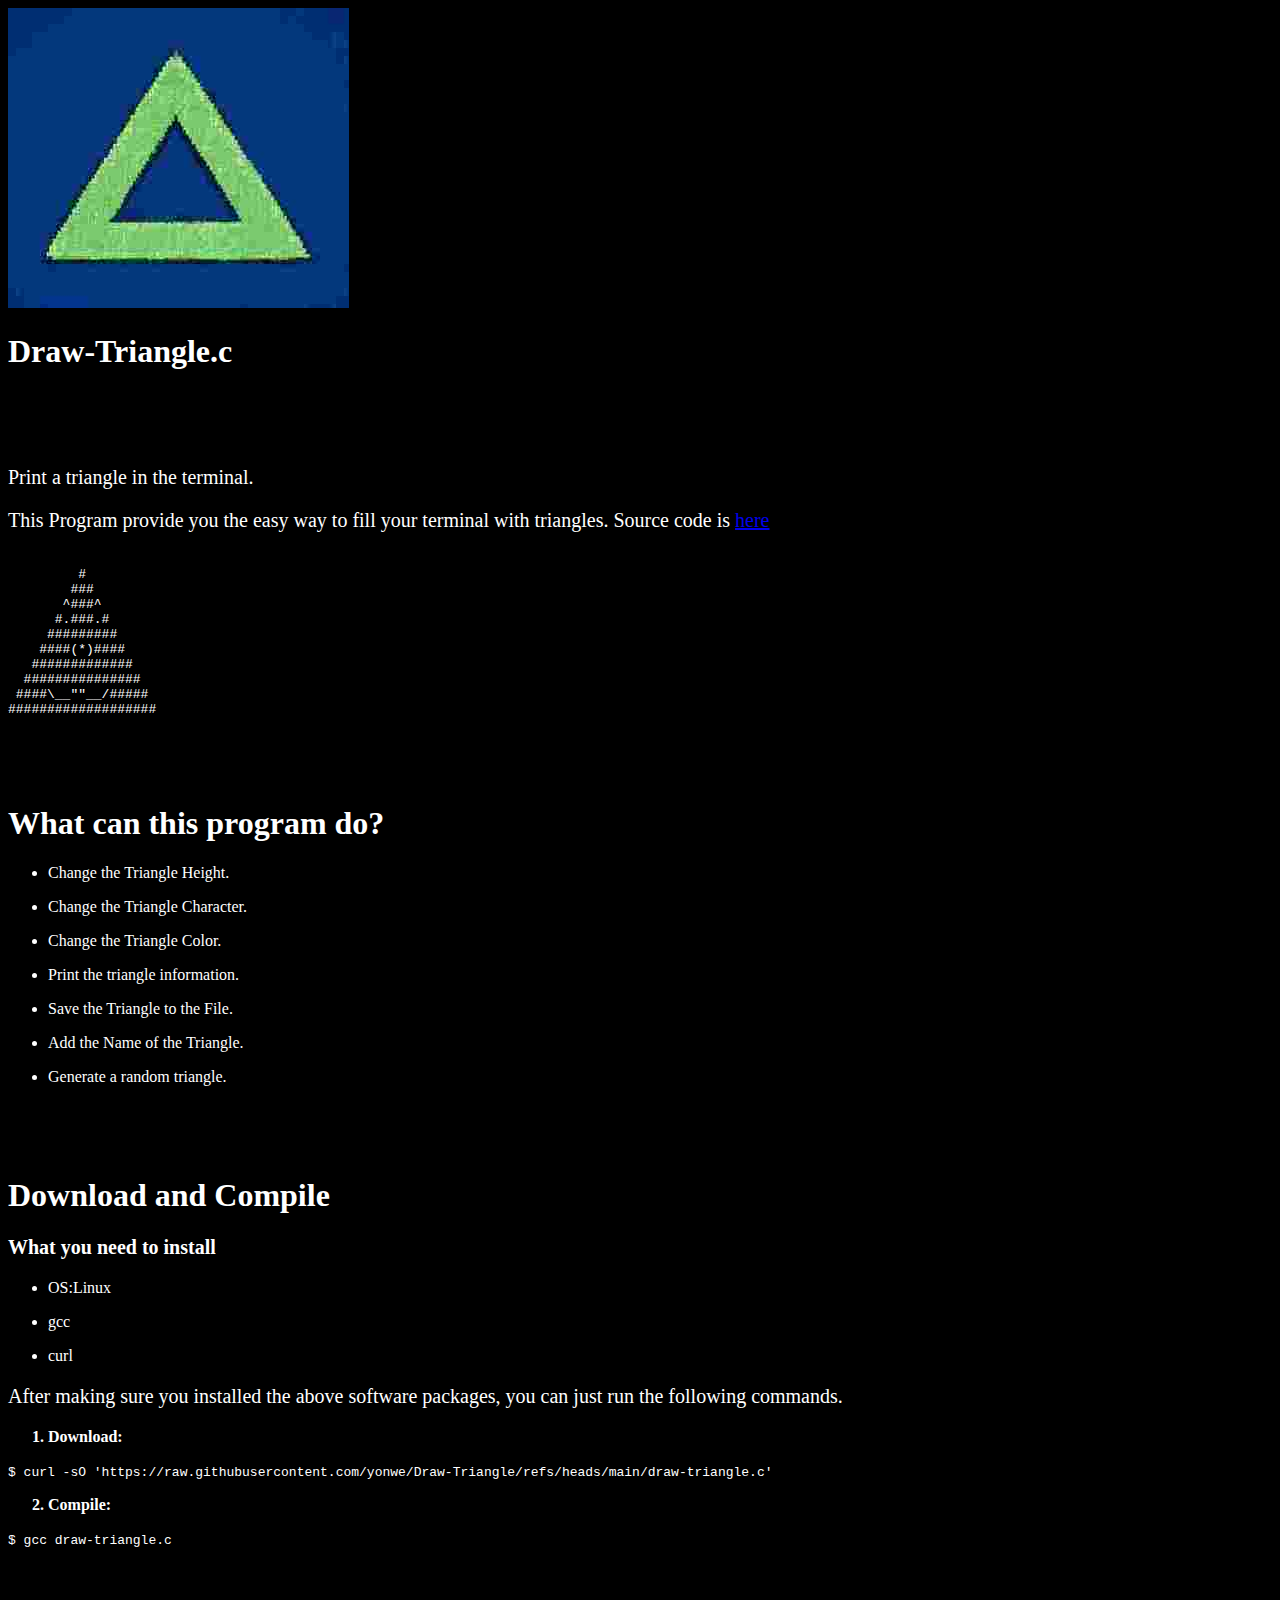
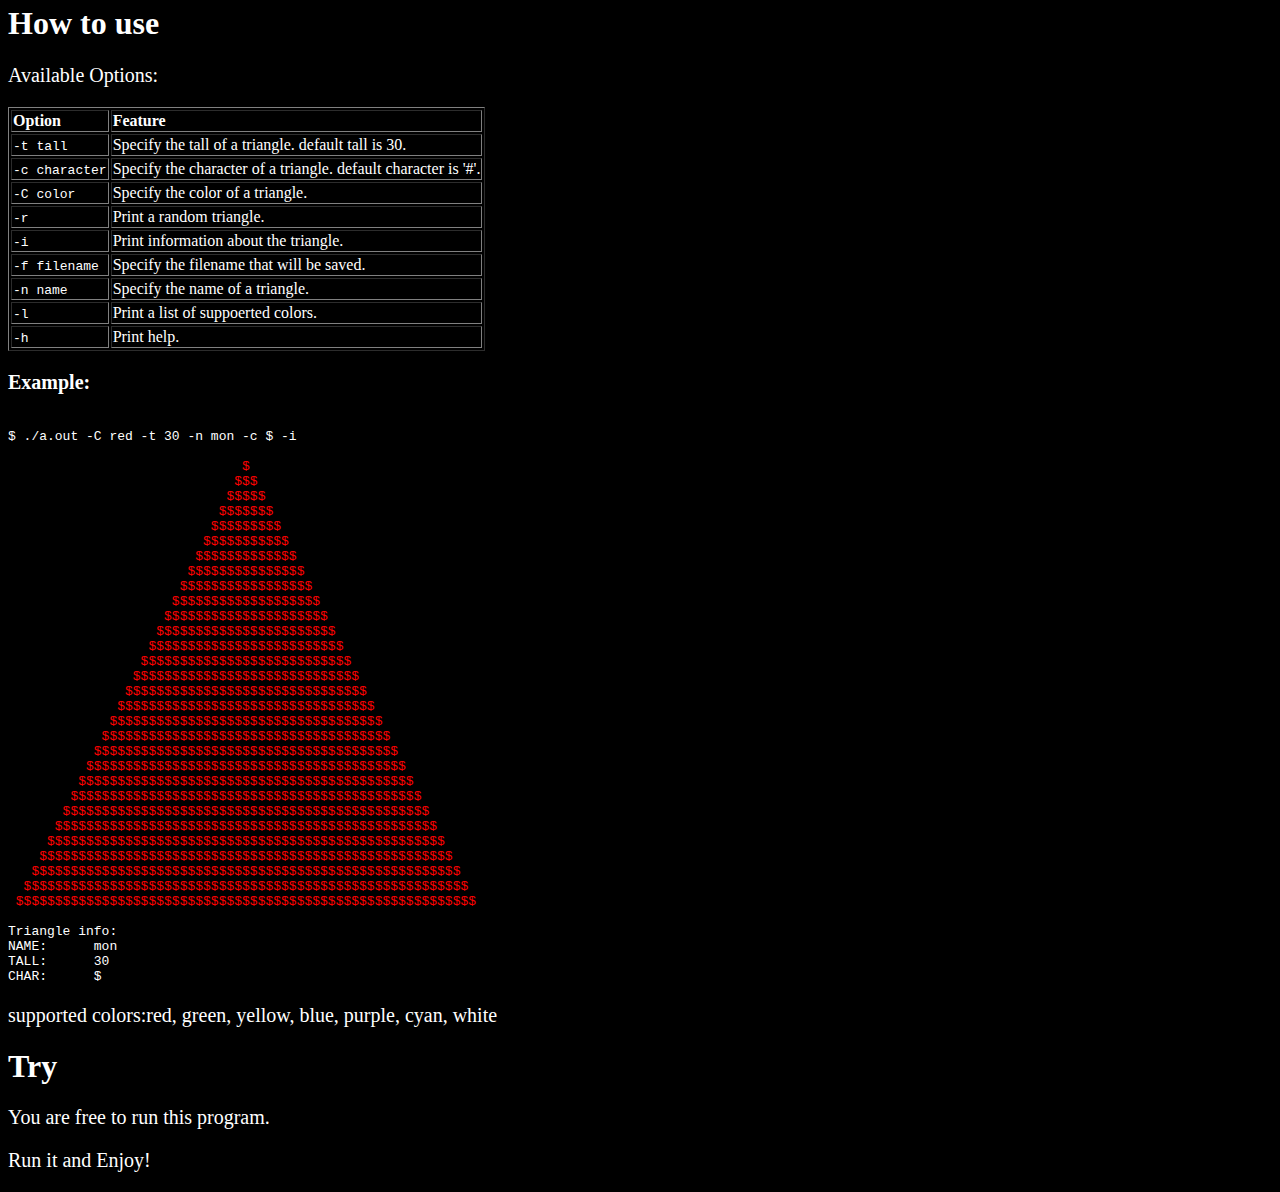
==== commit 7124deb3: "fix careless mistakes" ====
--- a/docs/index.html
+++ b/docs/index.html
@@ -46,26 +46,28 @@
 <p>Available Options:</p>
 <table border>
 <tr><td><strong>Option</strong></td><td><strong>Feature</strong></td></tr>
-<tr><td><code>-h height</code></td>
-<td>Specify the height of a triangle. default height is 30.</td></tr>
+<tr><td><code>-t tall</code></td>
+<td>Specify the tall of a triangle. default tall is 30.</td></tr>
 <tr><td><code>-c character</code></td>
 <td>Specify the character of a triangle. default character is '#'.</td></tr>
-<tr><td><code>-t color</code></td>
+<tr><td><code>-C color</code></td>
 <td>Specify the color of a triangle.</td></tr>
 <tr><td><code>-r</code></td>
-<td>Generate random triangle.</td></tr>
+<td>Print a random triangle.</td></tr>
 <tr><td><code>-i</code></td>
 <td>Print information about the triangle.</td></tr>
 <tr><td><code>-f filename</code></td>
 <td>Specify the filename that will be saved.</td></tr>
 <tr><td><code>-n name</code></td>
-<td>Specify the name of a triangle. default name is NAME.</td></tr>
+<td>Specify the name of a triangle.</td></tr>
 <tr><td><code>-l</code></td>
 <td>Print a list of suppoerted colors.</td></tr>
+<tr><td><code>-h</code></td>
+<td>Print help.</td></tr>
 </table>
 <strong><p>Example:</p></strong>
 <pre><code>
-$ ./a.out -t red -h 30 -n money -c $ -i<div class="red">
+$ ./a.out -C red -t 30 -n mon -c $ -i<div class="red">
                               $
                              $$$
                             $$$$$
@@ -97,8 +99,8 @@
   $$$$$$$$$$$$$$$$$$$$$$$$$$$$$$$$$$$$$$$$$$$$$$$$$$$$$$$$$
  $$$$$$$$$$$$$$$$$$$$$$$$$$$$$$$$$$$$$$$$$$$$$$$$$$$$$$$$$$$</div>
 Triangle info:
-NAME:      money
-HEIGHT:      30
+NAME:      mon
+TALL:      30
 CHAR:      $
 </code></pre>
 <p>supported colors:red, green, yellow, blue, purple, cyan, white</p>
